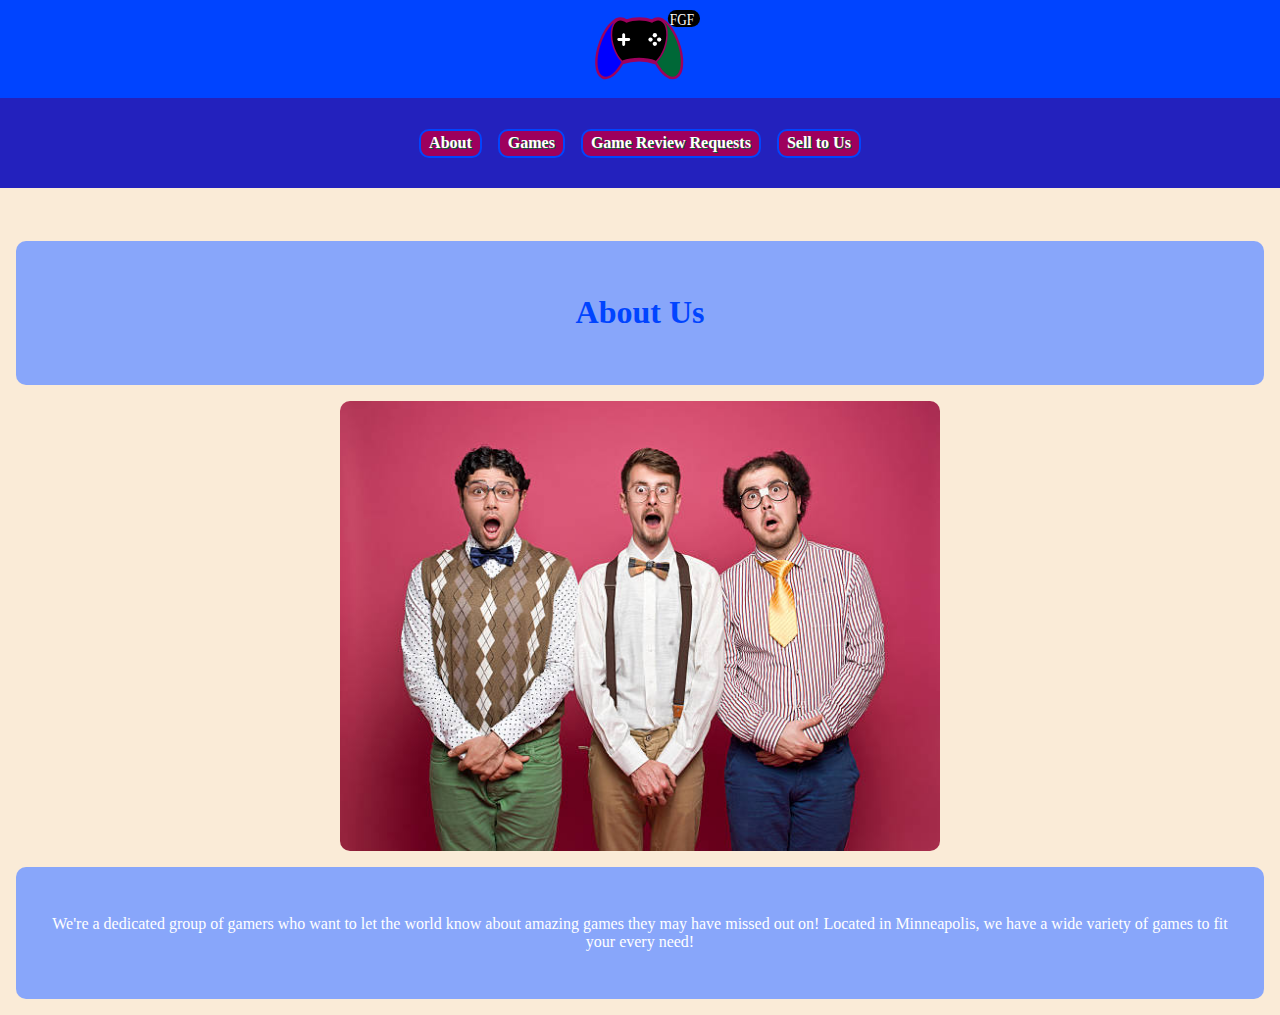
==== about.html @ edce71f8 "Website Completed" ====
<!DOCTYPE html>
<html lang="en">
<head>
    <meta charset="UTF-8">
    <meta name="viewport" content="width=device-width, initial-scale=1.0">
    <title>About</title>
    <link rel="stylesheet" type="text/css" href="css/about.css">
    <link rel="stylesheet" type="text/css" href="css/games.css">
    <link rel="apple-touch-icon" sizes="76x76" href="images/apple-touch-icon.png">
    <link rel="icon" type="image/png" sizes="32x32" href="images/favicon-32x32.png">
    <link rel="icon" type="image/png" sizes="16x16" href="images/favicon-16x16.png">
    <link rel="manifest" href="images/site.webmanifest">
    <link rel="mask-icon" href="images/safari-pinned-tab.svg" color="#5bbad5">
    <link rel="shortcut icon" href="images/favicon.ico">
    <meta name="msapplication-TileColor" content="#da532c">
    <meta name="msapplication-config" content="images/browserconfig.xml">
    <meta name="theme-color" content="#ffffff">
</head>
<body>
    <header class="logo-header">
        <a href="index.html">
            <img src="images/fgf logo.svg" alt="Logo" class="logo">
        </a>
        <nav>
            <a href="about.html">About</a>
            <a href="games.html">Games</a>
            <a href="grr.html">Game Review Requests</a>
            <a href="selltous.html">Sell to Us</a>
        </nav>
    </header>
    <main>
        <div class="card-container">
            <h1>About Us</h1>
        </div>
        <img src="images/image-3.jpg" alt="Staff at Forgotten Game Finds">
        <div class="card-container">
            <p>
                We're a dedicated group of gamers who want to let the world know about amazing games they may have missed out on! Located in Minneapolis, we have a wide variety of games to fit your every need!
            </p>
        </div>
    </main>
</body>
</html>
---- css/about.css ----
body {
    margin: 0;
    padding: 0;
    background-color: antiquewhite;
}

.logo-header {
    display: flex;
    flex-wrap: wrap;
    justify-content: center;
    align-items: center;
    position: fixed;
    background-color: #0044ff;
    width: 100vw;
    height: 15vh;
    top: 0;
}

nav {
    background-color: #2321bd;
    display: flex;
    justify-content: center;
    align-items: center;
    color: white;
    text-align: center;
    height: 10vh;
    width: 100vw;
}

.logo {
    width: 140px;
    height: auto;
    margin-right: 20px;
    margin-top: 10px;
}

body>header>nav{
    flex-basis: 100%;
    text-align: center;
}

body>header>nav>a{
    margin:.5rem;
    display: inline-block;
    color:#fff;
    text-decoration: none;
    font-weight: 800;
    text-shadow: 1px .5px #006837;
    padding: .2rem .5rem;
    background-color: #9e005d;
    border:2px solid #0044ff;
    border-radius: 10px;
    position: relative;
}

main {
    margin-top: 25vh;
}

.card-container {
    padding: 2rem;
    border-radius: 10px;
    background-color: #1ea063;
    margin-left: 1rem;
    margin-right: 1rem;
    margin-bottom: 1rem;
    color: white;
    text-align: center;
}

main>img {
    display: block;
    margin: 0 auto;
    width: 1000px;
    max-width: calc(100% - 2rem);
    height: auto;
    border-radius: 10px;
    margin-top: 1rem;
    margin-bottom: 1rem;
}

h1 {
    color: #006837;
    text-align: center;
}

/* colors: red: 9e005d, blue: 0000ff, green: 006837 */
/* cool background colors: #632525; */
---- css/games.css ----
body {
    margin: 0;
    padding: 0;
    background-color: antiquewhite;
}

.logo-header {
    display: flex;
    flex-wrap: wrap;
    justify-content: center;
    align-items: center;
    position: fixed;
    background-color: #0044ff;
    width: 100vw;
    height: 15vh;
    top: 0;
}

nav {
    background-color: #2321bd;
    display: flex;
    justify-content: center;
    align-items: center;
    color: white;
    text-align: center;
    height: 10vh;
    width: 100vw;
}

.logo {
    width: 140px;
    height: auto;
    margin-right: 20px;
    margin-top: 10px;
}

body>header>nav{
    flex-basis: 100%;
    text-align: center;
}

body>header>nav>a{
    margin:.5rem;
    display: inline-block;
    color:#fff;
    text-decoration: none;
    font-weight: 800;
    text-shadow: 1px .5px #006837;
    padding: .2rem .5rem;
    background-color: #9e005d;
    border:2px solid #0044ff;
    border-radius: 10px;
    position: relative;
}

main {
    margin-top: 25vh;
}

.card-container {
    padding: 2rem;
    border-radius: 10px;
    background-color: #88a6fa;
    margin-left: 1rem;
    margin-right: 1rem;
    margin-bottom: 1rem;
}

.rating {
    padding: .2rem;
    border-radius: 10px;
    background-color: #9e005d;
    margin-left: 1rem;
    margin-right: 1rem;
    text-align: center;
    color: goldenrod;
}

.review {
    padding: 2rem;
    border-radius: 10px;
    background-color: #5e0037;
    margin-left: 1rem;
    margin-right: 1rem;
    margin-bottom: 1rem;
    color: antiquewhite;
    text-align: center;
}

main>img {
    display: block;
    margin: 0 auto;
    width: 1000px;
    max-width: calc(100% - 2rem);
    height: auto;
    border-radius: 10px;
}

h1 {
    color: #0044ff;
    text-align: center;
}

@media (min-width: 850px) {
    main {
        display: flex;
        flex-wrap: wrap;
        justify-content: center;
    }

    main>img {
        display: block;
        margin: 0 auto;
        width: 50%;
        max-width: 600px;
        height: auto;
        border-radius: 10px;
        margin-top: 1rem;
        margin-bottom: 1rem;
        width: 48%; 
        margin: .01%;
    }

    .card-container {
        flex-basis: 100%;
        margin: 1rem;
    }

    .rating {
        padding: .2rem;
        border-radius: 10px;
        background-color: #9e005d;
        text-align: center;
        color: goldenrod;
        height: 25%;
    }

    .review {
        padding: 2rem;
        border-radius: 10px;
        background-color: #5e0037;
        margin-left: 1rem;
        margin-right: 1rem;
        margin-bottom: 1rem;
        color: antiquewhite;
        text-align: center;
        height: 25%;
        width: 50%;
    }
    
    .game {

    }
}

/* colors: red: 9e005d, blue: 0000ff, green: 006837 */
/* cool background colors: #632525; */
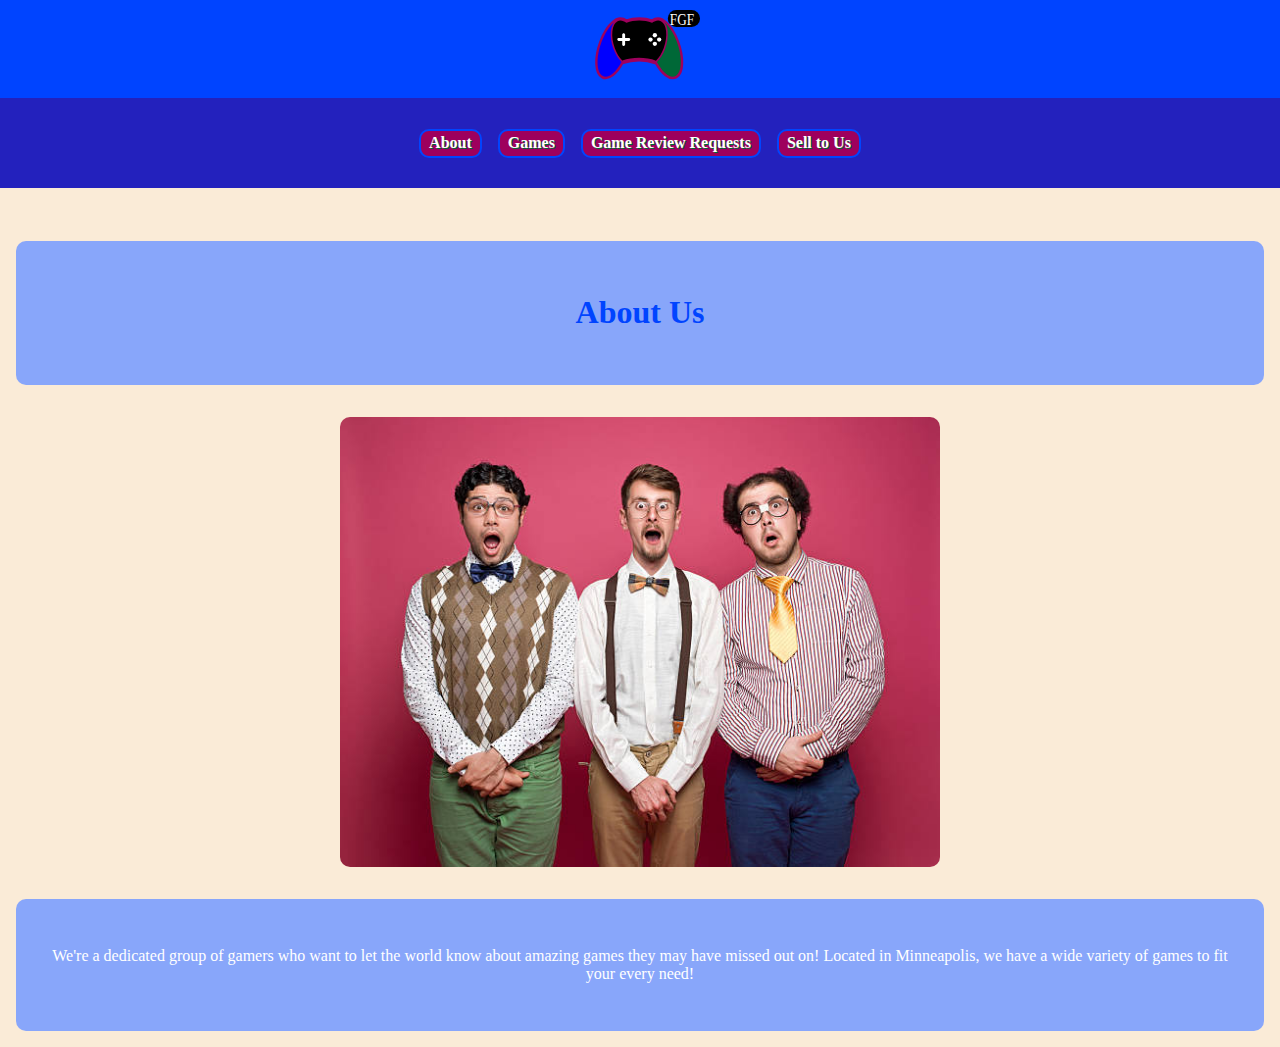
==== commit 252b402b: "fix for css and html validation errors" ====
--- a/about.html
+++ b/about.html
@@ -19,7 +19,7 @@
 <body>
     <header class="logo-header">
         <a href="index.html">
-            <img src="images/fgf logo.svg" alt="Logo" class="logo">
+            <img src="images/fgf-logo.svg" alt="Logo" class="logo">
         </a>
         <nav>
             <a href="about.html">About</a>
--- a/css/games.css
+++ b/css/games.css
@@ -116,9 +116,7 @@
         height: auto;
         border-radius: 10px;
         margin-top: 1rem;
-        margin-bottom: 1rem;
-        width: 48%; 
-        margin: .01%;
+        margin-bottom: 1rem; 
     }
 
     .card-container {
@@ -148,9 +146,6 @@
         width: 50%;
     }
     
-    .game {
-
-    }
 }
 
 /* colors: red: 9e005d, blue: 0000ff, green: 006837 */
